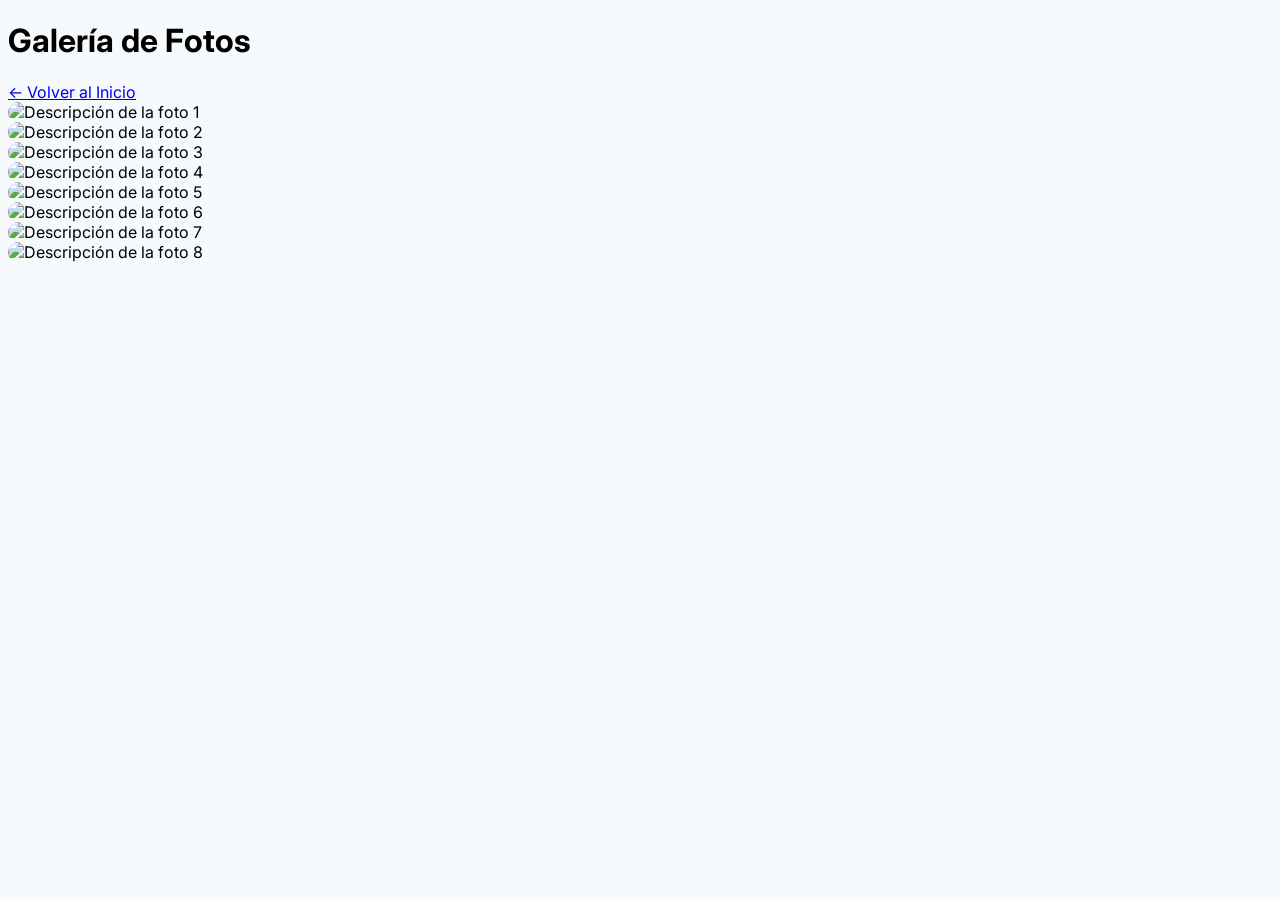
==== galeria.html @ d5e72382 "Rename galeria to galeria.html" ====
<!DOCTYPE html>
<html lang="es">
<head>
    <meta charset="UTF-8">
    <meta name="viewport" content="width=device-width, initial-scale=1.0">
    <title>Galería de Fotos - Viaje a Svalbard 2025</title>
    <script src="https://cdn.tailwindcss.com"></script>
    <link rel="preconnect" href="https://fonts.googleapis.com">
    <link rel="preconnect" href="https://fonts.gstatic.com" crossorigin>
    <link href="https://fonts.googleapis.com/css2?family=Inter:wght@400;500;700&display=swap" rel="stylesheet">
    <style>
        body {
            font-family: 'Inter', sans-serif;
            background-color: #f7fafc;
        }
        .gallery-item {
            cursor: pointer;
            transition: transform 0.3s ease, box-shadow 0.3s ease;
            overflow: hidden;
            border-radius: 0.75rem;
        }
        .gallery-item:hover {
            transform: scale(1.05);
            box-shadow: 0 20px 25px -5px rgb(0 0 0 / 0.1), 0 8px 10px -6px rgb(0 0 0 / 0.1);
        }
        .gallery-item img {
            transition: transform 0.3s ease;
        }
        .gallery-item:hover img {
            transform: scale(1.1);
        }
        /* Estilos para el Lightbox/Modal */
        #lightbox {
            position: fixed;
            z-index: 1000;
            top: 0;
            left: 0;
            width: 100%;
            height: 100%;
            background-color: rgba(0, 0, 0, 0.8);
            display: none;
            justify-content: center;
            align-items: center;
            padding: 2rem;
        }
        #lightbox img {
            max-width: 90%;
            max-height: 85%;
            border-radius: 0.5rem;
        }
        #lightbox.active {
            display: flex;
        }
        .close-lightbox {
            position: absolute;
            top: 2rem;
            right: 2rem;
            color: white;
            font-size: 2.5rem;
            cursor: pointer;
            line-height: 1;
        }
    </style>
</head>
<body class="text-slate-800">

    <!-- Contenedor principal -->
    <div class="container mx-auto p-4 sm:p-6 md:p-8 max-w-7xl">

        <!-- Cabecera y botón de volver -->
        <header class="flex justify-between items-center mb-10">
            <h1 class="text-3xl font-bold text-slate-700">Galería de Fotos</h1>
            <a href="index.html" class="bg-sky-600 text-white font-bold py-2 px-4 rounded-lg hover:bg-sky-700 transition-colors">
                &larr; Volver al Inicio
            </a>
        </header>

        <!-- Grid de la galería -->
        <div class="grid grid-cols-1 sm:grid-cols-2 md:grid-cols-3 lg:grid-cols-4 gap-6">
            
            <!-- Foto 1 -->
            <div class="gallery-item">
                <!-- CAMBIA ESTA URL POR LA DE TU FOTO -->
                <img src="https://placehold.co/400x400/0b3954/ffffff?text=Tu+Foto+Aquí" alt="Descripción de la foto 1" class="w-full h-full object-cover">
            </div>
            <!-- Foto 2 -->
            <div class="gallery-item">
                 <!-- CAMBIA ESTA URL POR LA DE TU FOTO -->
                <img src="https://placehold.co/400x400/3498db/ffffff?text=Tu+Foto+Aquí" alt="Descripción de la foto 2" class="w-full h-full object-cover">
            </div>
            <!-- Foto 3 -->
            <div class="gallery-item">
                 <!-- CAMBIA ESTA URL POR LA DE TU FOTO -->
                <img src="https://placehold.co/400x400/9b59b6/ffffff?text=Tu+Foto+Aquí" alt="Descripción de la foto 3" class="w-full h-full object-cover">
            </div>
            <!-- Foto 4 -->
            <div class="gallery-item">
                 <!-- CAMBIA ESTA URL POR LA DE TU FOTO -->
                <img src="https://placehold.co/400x400/e74c3c/ffffff?text=Tu+Foto+Aquí" alt="Descripción de la foto 4" class="w-full h-full object-cover">
            </div>
            <!-- Foto 5 -->
            <div class="gallery-item">
                 <!-- CAMBIA ESTA URL POR LA DE TU FOTO -->
                <img src="https://placehold.co/400x400/2ecc71/ffffff?text=Tu+Foto+Aquí" alt="Descripción de la foto 5" class="w-full h-full object-cover">
            </div>
             <!-- Foto 6 -->
            <div class="gallery-item">
                 <!-- CAMBIA ESTA URL POR LA DE TU FOTO -->
                <img src="https://placehold.co/400x400/f1c40f/ffffff?text=Tu+Foto+Aquí" alt="Descripción de la foto 6" class="w-full h-full object-cover">
            </div>
             <!-- Foto 7 -->
            <div class="gallery-item">
                 <!-- CAMBIA ESTA URL POR LA DE TU FOTO -->
                <img src="https://placehold.co/400x400/1abc9c/ffffff?text=Tu+Foto+Aquí" alt="Descripción de la foto 7" class="w-full h-full object-cover">
            </div>
             <!-- Foto 8 -->
            <div class="gallery-item">
                 <!-- CAMBIA ESTA URL POR LA DE TU FOTO -->
                <img src="https://placehold.co/400x400/34495e/ffffff?text=Tu+Foto+Aquí" alt="Descripción de la foto 8" class="w-full h-full object-cover">
            </div>
            
            <!-- Puedes añadir más fotos simplemente copiando y pegando uno de los bloques de arriba -->

        </div>
    </div>

    <!-- Lightbox para ver la imagen en grande -->
    <div id="lightbox">
        <span class="close-lightbox">&times;</span>
        <img id="lightbox-image" src="" alt="Vista ampliada">
    </div>

    <script>
        const galleryItems = document.querySelectorAll('.gallery-item');
        const lightbox = document.getElementById('lightbox');
        const lightboxImage = document.getElementById('lightbox-image');
        const closeButton = document.querySelector('.close-lightbox');

        galleryItems.forEach(item => {
            item.addEventListener('click', () => {
                const imgSrc = item.querySelector('img').src;
                lightboxImage.src = imgSrc;
                lightbox.classList.add('active');
            });
        });

        const closeLightbox = () => {
            lightbox.classList.remove('active');
        };

        closeButton.addEventListener('click', closeLightbox);
        lightbox.addEventListener('click', (e) => {
            // Se cierra solo si se hace clic en el fondo, no en la imagen
            if (e.target === lightbox) {
                closeLightbox();
            }
        });
    </script>

</body>
</html>
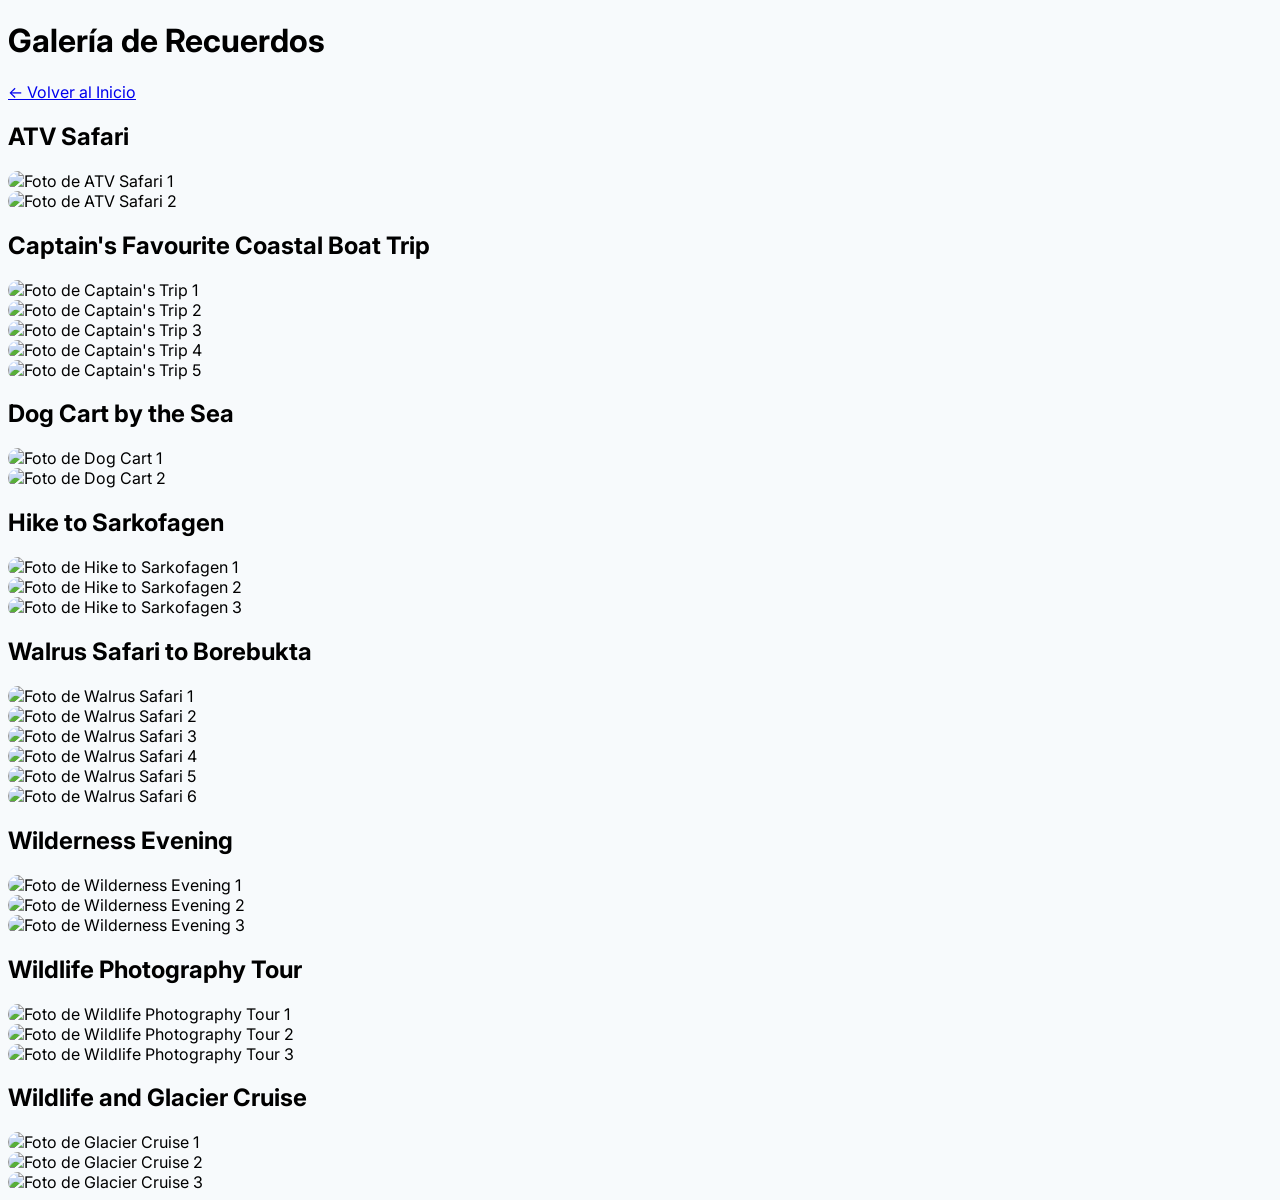
==== commit f85f94cd: "Update galeria.html" ====
--- a/galeria.html
+++ b/galeria.html
@@ -20,7 +20,7 @@
             border-radius: 0.75rem;
         }
         .gallery-item:hover {
-            transform: scale(1.05);
+            transform: scale(1.03);
             box-shadow: 0 20px 25px -5px rgb(0 0 0 / 0.1), 0 8px 10px -6px rgb(0 0 0 / 0.1);
         }
         .gallery-item img {
@@ -37,16 +37,18 @@
             left: 0;
             width: 100%;
             height: 100%;
-            background-color: rgba(0, 0, 0, 0.8);
+            background-color: rgba(0, 0, 0, 0.85);
             display: none;
             justify-content: center;
             align-items: center;
             padding: 2rem;
+            animation: fadeIn 0.3s;
         }
         #lightbox img {
             max-width: 90%;
             max-height: 85%;
             border-radius: 0.5rem;
+            animation: zoomIn 0.3s;
         }
         #lightbox.active {
             display: flex;
@@ -60,6 +62,8 @@
             cursor: pointer;
             line-height: 1;
         }
+        @keyframes fadeIn { from { opacity: 0; } to { opacity: 1; } }
+        @keyframes zoomIn { from { transform: scale(0.8); } to { transform: scale(1); } }
     </style>
 </head>
 <body class="text-slate-800">
@@ -69,57 +73,97 @@
 
         <!-- Cabecera y botón de volver -->
         <header class="flex justify-between items-center mb-10">
-            <h1 class="text-3xl font-bold text-slate-700">Galería de Fotos</h1>
+            <h1 class="text-3xl font-bold text-slate-700">Galería de Recuerdos</h1>
             <a href="index.html" class="bg-sky-600 text-white font-bold py-2 px-4 rounded-lg hover:bg-sky-700 transition-colors">
                 &larr; Volver al Inicio
             </a>
         </header>
 
-        <!-- Grid de la galería -->
-        <div class="grid grid-cols-1 sm:grid-cols-2 md:grid-cols-3 lg:grid-cols-4 gap-6">
+        <!-- Secciones de la galería por actividad -->
+        <div class="space-y-12">
             
-            <!-- Foto 1 -->
-            <div class="gallery-item">
-                <!-- CAMBIA ESTA URL POR LA DE TU FOTO -->
-                <img src="https://placehold.co/400x400/0b3954/ffffff?text=Tu+Foto+Aquí" alt="Descripción de la foto 1" class="w-full h-full object-cover">
-            </div>
-            <!-- Foto 2 -->
-            <div class="gallery-item">
-                 <!-- CAMBIA ESTA URL POR LA DE TU FOTO -->
-                <img src="https://placehold.co/400x400/3498db/ffffff?text=Tu+Foto+Aquí" alt="Descripción de la foto 2" class="w-full h-full object-cover">
-            </div>
-            <!-- Foto 3 -->
-            <div class="gallery-item">
-                 <!-- CAMBIA ESTA URL POR LA DE TU FOTO -->
-                <img src="https://placehold.co/400x400/9b59b6/ffffff?text=Tu+Foto+Aquí" alt="Descripción de la foto 3" class="w-full h-full object-cover">
-            </div>
-            <!-- Foto 4 -->
-            <div class="gallery-item">
-                 <!-- CAMBIA ESTA URL POR LA DE TU FOTO -->
-                <img src="https://placehold.co/400x400/e74c3c/ffffff?text=Tu+Foto+Aquí" alt="Descripción de la foto 4" class="w-full h-full object-cover">
-            </div>
-            <!-- Foto 5 -->
-            <div class="gallery-item">
-                 <!-- CAMBIA ESTA URL POR LA DE TU FOTO -->
-                <img src="https://placehold.co/400x400/2ecc71/ffffff?text=Tu+Foto+Aquí" alt="Descripción de la foto 5" class="w-full h-full object-cover">
-            </div>
-             <!-- Foto 6 -->
-            <div class="gallery-item">
-                 <!-- CAMBIA ESTA URL POR LA DE TU FOTO -->
-                <img src="https://placehold.co/400x400/f1c40f/ffffff?text=Tu+Foto+Aquí" alt="Descripción de la foto 6" class="w-full h-full object-cover">
-            </div>
-             <!-- Foto 7 -->
-            <div class="gallery-item">
-                 <!-- CAMBIA ESTA URL POR LA DE TU FOTO -->
-                <img src="https://placehold.co/400x400/1abc9c/ffffff?text=Tu+Foto+Aquí" alt="Descripción de la foto 7" class="w-full h-full object-cover">
-            </div>
-             <!-- Foto 8 -->
-            <div class="gallery-item">
-                 <!-- CAMBIA ESTA URL POR LA DE TU FOTO -->
-                <img src="https://placehold.co/400x400/34495e/ffffff?text=Tu+Foto+Aquí" alt="Descripción de la foto 8" class="w-full h-full object-cover">
-            </div>
+            <!-- Sección ATV Safari -->
+            <section>
+                <h2 class="text-2xl font-bold text-slate-600 mb-6 border-b pb-2">ATV Safari</h2>
+                <div class="grid grid-cols-1 sm:grid-cols-2 md:grid-cols-3 lg:grid-cols-4 gap-6">
+                    <div class="gallery-item"><img src="https://raw.githubusercontent.com/xmol75/svalbard/main/fotos/ATV%20Safari%201.jpg" alt="Foto de ATV Safari 1" class="w-full h-full object-cover"></div>
+                    <div class="gallery-item"><img src="https://raw.githubusercontent.com/xmol75/svalbard/main/fotos/ATV%20Safari%202.jpeg" alt="Foto de ATV Safari 2" class="w-full h-full object-cover"></div>
+                </div>
+            </section>
+
+            <!-- Sección Captain's Favourite Coastal Boat Trip -->
+            <section>
+                <h2 class="text-2xl font-bold text-slate-600 mb-6 border-b pb-2">Captain's Favourite Coastal Boat Trip</h2>
+                <div class="grid grid-cols-1 sm:grid-cols-2 md:grid-cols-3 lg:grid-cols-4 gap-6">
+                    <div class="gallery-item"><img src="https://raw.githubusercontent.com/xmol75/svalbard/main/fotos/Captains%20Favourite%20Coastal%20Boat%20Trip%201.jpeg" alt="Foto de Captain's Trip 1" class="w-full h-full object-cover"></div>
+                    <div class="gallery-item"><img src="https://raw.githubusercontent.com/xmol75/svalbard/main/fotos/Captains%20Favourite%20Coastal%20Boat%20Trip%202.jpeg" alt="Foto de Captain's Trip 2" class="w-full h-full object-cover"></div>
+                    <div class="gallery-item"><img src="https://raw.githubusercontent.com/xmol75/svalbard/main/fotos/Captains%20Favourite%20Coastal%20Boat%20Trip%203.jpeg" alt="Foto de Captain's Trip 3" class="w-full h-full object-cover"></div>
+                    <div class="gallery-item"><img src="https://raw.githubusercontent.com/xmol75/svalbard/main/fotos/Captains%20Favourite%20Coastal%20Boat%20Trip%204.jpeg" alt="Foto de Captain's Trip 4" class="w-full h-full object-cover"></div>
+                    <div class="gallery-item"><img src="https://raw.githubusercontent.com/xmol75/svalbard/main/fotos/Captains%20Favourite%20Coastal%20Boat%20Trip%205.jpeg" alt="Foto de Captain's Trip 5" class="w-full h-full object-cover"></div>
+                </div>
+            </section>
+
+            <!-- Sección Dog Cart by the Sea -->
+            <section>
+                <h2 class="text-2xl font-bold text-slate-600 mb-6 border-b pb-2">Dog Cart by the Sea</h2>
+                <div class="grid grid-cols-1 sm:grid-cols-2 md:grid-cols-3 lg:grid-cols-4 gap-6">
+                    <div class="gallery-item"><img src="https://raw.githubusercontent.com/xmol75/svalbard/main/fotos/Dog%20Cart%20by%20the%20Sea%201.jpeg" alt="Foto de Dog Cart 1" class="w-full h-full object-cover"></div>
+                    <div class="gallery-item"><img src="https://raw.githubusercontent.com/xmol75/svalbard/main/fotos/Dog%20Cart%20by%20the%20Sea%202.jpeg" alt="Foto de Dog Cart 2" class="w-full h-full object-cover"></div>
+                </div>
+            </section>
+
+            <!-- Sección Hike to Sarkofagen -->
+            <section>
+                <h2 class="text-2xl font-bold text-slate-600 mb-6 border-b pb-2">Hike to Sarkofagen</h2>
+                <div class="grid grid-cols-1 sm:grid-cols-2 md:grid-cols-3 lg:grid-cols-4 gap-6">
+                    <div class="gallery-item"><img src="https://raw.githubusercontent.com/xmol75/svalbard/main/fotos/Hike%20to%20Sarkofagen%201.jpeg" alt="Foto de Hike to Sarkofagen 1" class="w-full h-full object-cover"></div>
+                    <div class="gallery-item"><img src="https://raw.githubusercontent.com/xmol75/svalbard/main/fotos/Hike%20to%20Sarkofagen%202.jpeg" alt="Foto de Hike to Sarkofagen 2" class="w-full h-full object-cover"></div>
+                    <div class="gallery-item"><img src="https://raw.githubusercontent.com/xmol75/svalbard/main/fotos/Hike%20to%20Sarkofagen%203.jpeg" alt="Foto de Hike to Sarkofagen 3" class="w-full h-full object-cover"></div>
+                </div>
+            </section>
             
-            <!-- Puedes añadir más fotos simplemente copiando y pegando uno de los bloques de arriba -->
+            <!-- Sección Walrus Safari -->
+            <section>
+                <h2 class="text-2xl font-bold text-slate-600 mb-6 border-b pb-2">Walrus Safari to Borebukta</h2>
+                <div class="grid grid-cols-1 sm:grid-cols-2 md:grid-cols-3 lg:grid-cols-4 gap-6">
+                     <div class="gallery-item"><img src="https://raw.githubusercontent.com/xmol75/svalbard/main/fotos/Walrus%20Safari%20to%20Borebukta%20onboard%20Kvitbj%C3%B8rn%201.jpeg" alt="Foto de Walrus Safari 1" class="w-full h-full object-cover"></div>
+                     <div class="gallery-item"><img src="https://raw.githubusercontent.com/xmol75/svalbard/main/fotos/Walrus%20Safari%20to%20Borebukta%20onboard%20Kvitbj%C3%B8rn%202.jpeg" alt="Foto de Walrus Safari 2" class="w-full h-full object-cover"></div>
+                     <div class="gallery-item"><img src="https://raw.githubusercontent.com/xmol75/svalbard/main/fotos/Walrus%20Safari%20to%20Borebukta%20onboard%20Kvitbj%C3%B8rn%203.jpeg" alt="Foto de Walrus Safari 3" class="w-full h-full object-cover"></div>
+                     <div class="gallery-item"><img src="https://raw.githubusercontent.com/xmol75/svalbard/main/fotos/Walrus%20Safari%20to%20Borebukta%20onboard%20Kvitbj%C3%B8rn%204.jpeg" alt="Foto de Walrus Safari 4" class="w-full h-full object-cover"></div>
+                     <div class="gallery-item"><img src="https://raw.githubusercontent.com/xmol75/svalbard/main/fotos/Walrus%20Safari%20to%20Borebukta%20onboard%20Kvitbj%C3%B8rn%205.jpeg" alt="Foto de Walrus Safari 5" class="w-full h-full object-cover"></div>
+                     <div class="gallery-item"><img src="https://raw.githubusercontent.com/xmol75/svalbard/main/fotos/Walrus%20Safari%20to%20Borebukta%20onboard%20Kvitbj%C3%B8rn%206.jpeg" alt="Foto de Walrus Safari 6" class="w-full h-full object-cover"></div>
+                </div>
+            </section>
+            
+            <!-- Sección Wilderness Evening -->
+            <section>
+                <h2 class="text-2xl font-bold text-slate-600 mb-6 border-b pb-2">Wilderness Evening</h2>
+                <div class="grid grid-cols-1 sm:grid-cols-2 md:grid-cols-3 lg:grid-cols-4 gap-6">
+                    <div class="gallery-item"><img src="https://raw.githubusercontent.com/xmol75/svalbard/main/fotos/Wilderness%20Evening%201.jpeg" alt="Foto de Wilderness Evening 1" class="w-full h-full object-cover"></div>
+                    <div class="gallery-item"><img src="https://raw.githubusercontent.com/xmol75/svalbard/main/fotos/Wilderness%20Evening%202.jpeg" alt="Foto de Wilderness Evening 2" class="w-full h-full object-cover"></div>
+                    <div class="gallery-item"><img src="https://raw.githubusercontent.com/xmol75/svalbard/main/fotos/Wilderness%20Evening%203.jpeg" alt="Foto de Wilderness Evening 3" class="w-full h-full object-cover"></div>
+                </div>
+            </section>
+
+            <!-- Sección Wildlife Photography Tour -->
+            <section>
+                <h2 class="text-2xl font-bold text-slate-600 mb-6 border-b pb-2">Wildlife Photography Tour</h2>
+                <div class="grid grid-cols-1 sm:grid-cols-2 md:grid-cols-3 lg:grid-cols-4 gap-6">
+                    <div class="gallery-item"><img src="https://raw.githubusercontent.com/xmol75/svalbard/main/fotos/Wildlife%20Photography%20Tour%20around%20Longyearbyen%201.jpeg" alt="Foto de Wildlife Photography Tour 1" class="w-full h-full object-cover"></div>
+                    <div class="gallery-item"><img src="https://raw.githubusercontent.com/xmol75/svalbard/main/fotos/Wildlife%20Photography%20Tour%20around%20Longyearbyen%202.jpeg" alt="Foto de Wildlife Photography Tour 2" class="w-full h-full object-cover"></div>
+                    <div class="gallery-item"><img src="https://raw.githubusercontent.com/xmol75/svalbard/main/fotos/Wildlife%20Photography%20Tour%20around%20Longyearbyen%203.jpeg" alt="Foto de Wildlife Photography Tour 3" class="w-full h-full object-cover"></div>
+                </div>
+            </section>
+
+            <!-- Sección Wildlife and Glacier Cruise -->
+            <section>
+                <h2 class="text-2xl font-bold text-slate-600 mb-6 border-b pb-2">Wildlife and Glacier Cruise</h2>
+                <div class="grid grid-cols-1 sm:grid-cols-2 md:grid-cols-3 lg:grid-cols-4 gap-6">
+                    <div class="gallery-item"><img src="https://raw.githubusercontent.com/xmol75/svalbard/main/fotos/Wildlife%20and%20Glacier%20Cruise%20onboard%20MS%20Bard%201.jpeg" alt="Foto de Glacier Cruise 1" class="w-full h-full object-cover"></div>
+                    <div class="gallery-item"><img src="https://raw.githubusercontent.com/xmol75/svalbard/main/fotos/Wildlife%20and%20Glacier%20Cruise%20onboard%20MS%20Bard%202.jpeg" alt="Foto de Glacier Cruise 2" class="w-full h-full object-cover"></div>
+                    <div class="gallery-item"><img src="https://raw.githubusercontent.com/xmol75/svalbard/main/fotos/Wildlife%20and%20Glacier%20Cruise%20onboard%20MS%20Bard%203.jpeg" alt="Foto de Glacier Cruise 3" class="w-full h-full object-cover"></div>
+                </div>
+            </section>
 
         </div>
     </div>
@@ -150,7 +194,6 @@
 
         closeButton.addEventListener('click', closeLightbox);
         lightbox.addEventListener('click', (e) => {
-            // Se cierra solo si se hace clic en el fondo, no en la imagen
             if (e.target === lightbox) {
                 closeLightbox();
             }
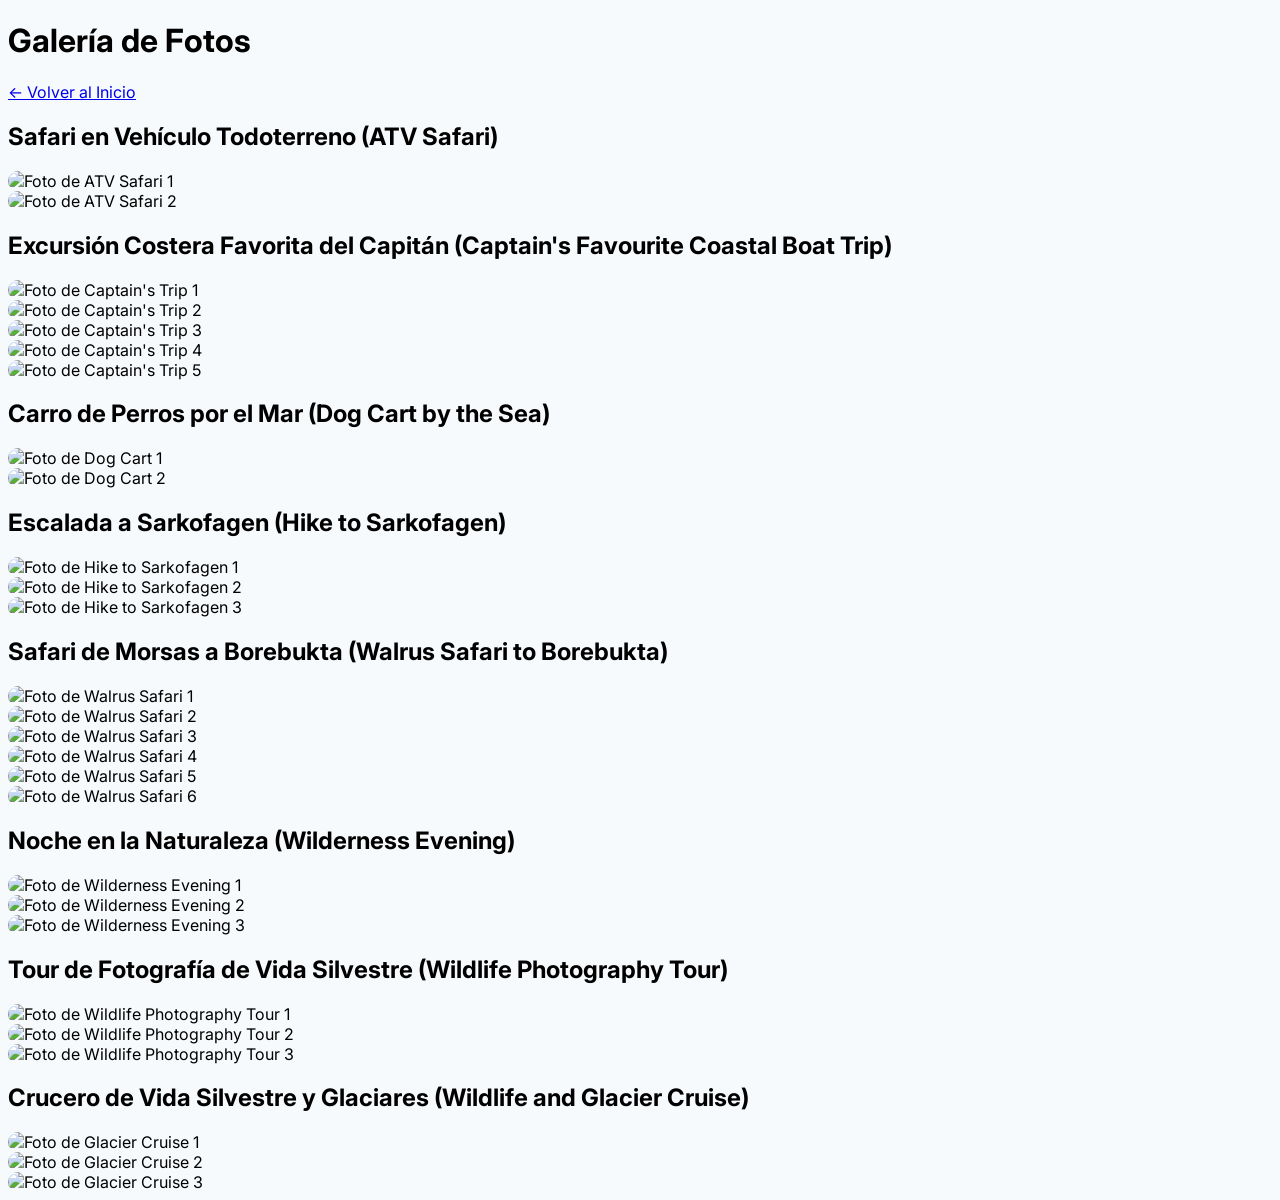
==== commit 033dc55e: "Update galeria.html" ====
--- a/galeria.html
+++ b/galeria.html
@@ -73,7 +73,7 @@
 
         <!-- Cabecera y botón de volver -->
         <header class="flex justify-between items-center mb-10">
-            <h1 class="text-3xl font-bold text-slate-700">Galería de Recuerdos</h1>
+            <h1 class="text-3xl font-bold text-slate-700">Galería de Fotos</h1>
             <a href="index.html" class="bg-sky-600 text-white font-bold py-2 px-4 rounded-lg hover:bg-sky-700 transition-colors">
                 &larr; Volver al Inicio
             </a>
@@ -84,7 +84,7 @@
             
             <!-- Sección ATV Safari -->
             <section>
-                <h2 class="text-2xl font-bold text-slate-600 mb-6 border-b pb-2">ATV Safari</h2>
+                <h2 class="text-2xl font-bold text-slate-600 mb-6 border-b pb-2">Safari en Vehículo Todoterreno (ATV Safari)</h2>
                 <div class="grid grid-cols-1 sm:grid-cols-2 md:grid-cols-3 lg:grid-cols-4 gap-6">
                     <div class="gallery-item"><img src="https://raw.githubusercontent.com/xmol75/svalbard/main/fotos/ATV%20Safari%201.jpg" alt="Foto de ATV Safari 1" class="w-full h-full object-cover"></div>
                     <div class="gallery-item"><img src="https://raw.githubusercontent.com/xmol75/svalbard/main/fotos/ATV%20Safari%202.jpeg" alt="Foto de ATV Safari 2" class="w-full h-full object-cover"></div>
@@ -93,7 +93,7 @@
 
             <!-- Sección Captain's Favourite Coastal Boat Trip -->
             <section>
-                <h2 class="text-2xl font-bold text-slate-600 mb-6 border-b pb-2">Captain's Favourite Coastal Boat Trip</h2>
+                <h2 class="text-2xl font-bold text-slate-600 mb-6 border-b pb-2">Excursión Costera Favorita del Capitán (Captain's Favourite Coastal Boat Trip)</h2>
                 <div class="grid grid-cols-1 sm:grid-cols-2 md:grid-cols-3 lg:grid-cols-4 gap-6">
                     <div class="gallery-item"><img src="https://raw.githubusercontent.com/xmol75/svalbard/main/fotos/Captains%20Favourite%20Coastal%20Boat%20Trip%201.jpeg" alt="Foto de Captain's Trip 1" class="w-full h-full object-cover"></div>
                     <div class="gallery-item"><img src="https://raw.githubusercontent.com/xmol75/svalbard/main/fotos/Captains%20Favourite%20Coastal%20Boat%20Trip%202.jpeg" alt="Foto de Captain's Trip 2" class="w-full h-full object-cover"></div>
@@ -105,7 +105,7 @@
 
             <!-- Sección Dog Cart by the Sea -->
             <section>
-                <h2 class="text-2xl font-bold text-slate-600 mb-6 border-b pb-2">Dog Cart by the Sea</h2>
+                <h2 class="text-2xl font-bold text-slate-600 mb-6 border-b pb-2">Carro de Perros por el Mar (Dog Cart by the Sea)</h2>
                 <div class="grid grid-cols-1 sm:grid-cols-2 md:grid-cols-3 lg:grid-cols-4 gap-6">
                     <div class="gallery-item"><img src="https://raw.githubusercontent.com/xmol75/svalbard/main/fotos/Dog%20Cart%20by%20the%20Sea%201.jpeg" alt="Foto de Dog Cart 1" class="w-full h-full object-cover"></div>
                     <div class="gallery-item"><img src="https://raw.githubusercontent.com/xmol75/svalbard/main/fotos/Dog%20Cart%20by%20the%20Sea%202.jpeg" alt="Foto de Dog Cart 2" class="w-full h-full object-cover"></div>
@@ -114,7 +114,7 @@
 
             <!-- Sección Hike to Sarkofagen -->
             <section>
-                <h2 class="text-2xl font-bold text-slate-600 mb-6 border-b pb-2">Hike to Sarkofagen</h2>
+                <h2 class="text-2xl font-bold text-slate-600 mb-6 border-b pb-2">Escalada a Sarkofagen (Hike to Sarkofagen)</h2>
                 <div class="grid grid-cols-1 sm:grid-cols-2 md:grid-cols-3 lg:grid-cols-4 gap-6">
                     <div class="gallery-item"><img src="https://raw.githubusercontent.com/xmol75/svalbard/main/fotos/Hike%20to%20Sarkofagen%201.jpeg" alt="Foto de Hike to Sarkofagen 1" class="w-full h-full object-cover"></div>
                     <div class="gallery-item"><img src="https://raw.githubusercontent.com/xmol75/svalbard/main/fotos/Hike%20to%20Sarkofagen%202.jpeg" alt="Foto de Hike to Sarkofagen 2" class="w-full h-full object-cover"></div>
@@ -124,7 +124,7 @@
             
             <!-- Sección Walrus Safari -->
             <section>
-                <h2 class="text-2xl font-bold text-slate-600 mb-6 border-b pb-2">Walrus Safari to Borebukta</h2>
+                <h2 class="text-2xl font-bold text-slate-600 mb-6 border-b pb-2">Safari de Morsas a Borebukta (Walrus Safari to Borebukta)</h2>
                 <div class="grid grid-cols-1 sm:grid-cols-2 md:grid-cols-3 lg:grid-cols-4 gap-6">
                      <div class="gallery-item"><img src="https://raw.githubusercontent.com/xmol75/svalbard/main/fotos/Walrus%20Safari%20to%20Borebukta%20onboard%20Kvitbj%C3%B8rn%201.jpeg" alt="Foto de Walrus Safari 1" class="w-full h-full object-cover"></div>
                      <div class="gallery-item"><img src="https://raw.githubusercontent.com/xmol75/svalbard/main/fotos/Walrus%20Safari%20to%20Borebukta%20onboard%20Kvitbj%C3%B8rn%202.jpeg" alt="Foto de Walrus Safari 2" class="w-full h-full object-cover"></div>
@@ -137,7 +137,7 @@
             
             <!-- Sección Wilderness Evening -->
             <section>
-                <h2 class="text-2xl font-bold text-slate-600 mb-6 border-b pb-2">Wilderness Evening</h2>
+                <h2 class="text-2xl font-bold text-slate-600 mb-6 border-b pb-2">Noche en la Naturaleza (Wilderness Evening)</h2>
                 <div class="grid grid-cols-1 sm:grid-cols-2 md:grid-cols-3 lg:grid-cols-4 gap-6">
                     <div class="gallery-item"><img src="https://raw.githubusercontent.com/xmol75/svalbard/main/fotos/Wilderness%20Evening%201.jpeg" alt="Foto de Wilderness Evening 1" class="w-full h-full object-cover"></div>
                     <div class="gallery-item"><img src="https://raw.githubusercontent.com/xmol75/svalbard/main/fotos/Wilderness%20Evening%202.jpeg" alt="Foto de Wilderness Evening 2" class="w-full h-full object-cover"></div>
@@ -147,7 +147,7 @@
 
             <!-- Sección Wildlife Photography Tour -->
             <section>
-                <h2 class="text-2xl font-bold text-slate-600 mb-6 border-b pb-2">Wildlife Photography Tour</h2>
+                <h2 class="text-2xl font-bold text-slate-600 mb-6 border-b pb-2">Tour de Fotografía de Vida Silvestre (Wildlife Photography Tour)</h2>
                 <div class="grid grid-cols-1 sm:grid-cols-2 md:grid-cols-3 lg:grid-cols-4 gap-6">
                     <div class="gallery-item"><img src="https://raw.githubusercontent.com/xmol75/svalbard/main/fotos/Wildlife%20Photography%20Tour%20around%20Longyearbyen%201.jpeg" alt="Foto de Wildlife Photography Tour 1" class="w-full h-full object-cover"></div>
                     <div class="gallery-item"><img src="https://raw.githubusercontent.com/xmol75/svalbard/main/fotos/Wildlife%20Photography%20Tour%20around%20Longyearbyen%202.jpeg" alt="Foto de Wildlife Photography Tour 2" class="w-full h-full object-cover"></div>
@@ -157,7 +157,7 @@
 
             <!-- Sección Wildlife and Glacier Cruise -->
             <section>
-                <h2 class="text-2xl font-bold text-slate-600 mb-6 border-b pb-2">Wildlife and Glacier Cruise</h2>
+                <h2 class="text-2xl font-bold text-slate-600 mb-6 border-b pb-2">Crucero de Vida Silvestre y Glaciares (Wildlife and Glacier Cruise)</h2>
                 <div class="grid grid-cols-1 sm:grid-cols-2 md:grid-cols-3 lg:grid-cols-4 gap-6">
                     <div class="gallery-item"><img src="https://raw.githubusercontent.com/xmol75/svalbard/main/fotos/Wildlife%20and%20Glacier%20Cruise%20onboard%20MS%20Bard%201.jpeg" alt="Foto de Glacier Cruise 1" class="w-full h-full object-cover"></div>
                     <div class="gallery-item"><img src="https://raw.githubusercontent.com/xmol75/svalbard/main/fotos/Wildlife%20and%20Glacier%20Cruise%20onboard%20MS%20Bard%202.jpeg" alt="Foto de Glacier Cruise 2" class="w-full h-full object-cover"></div>
